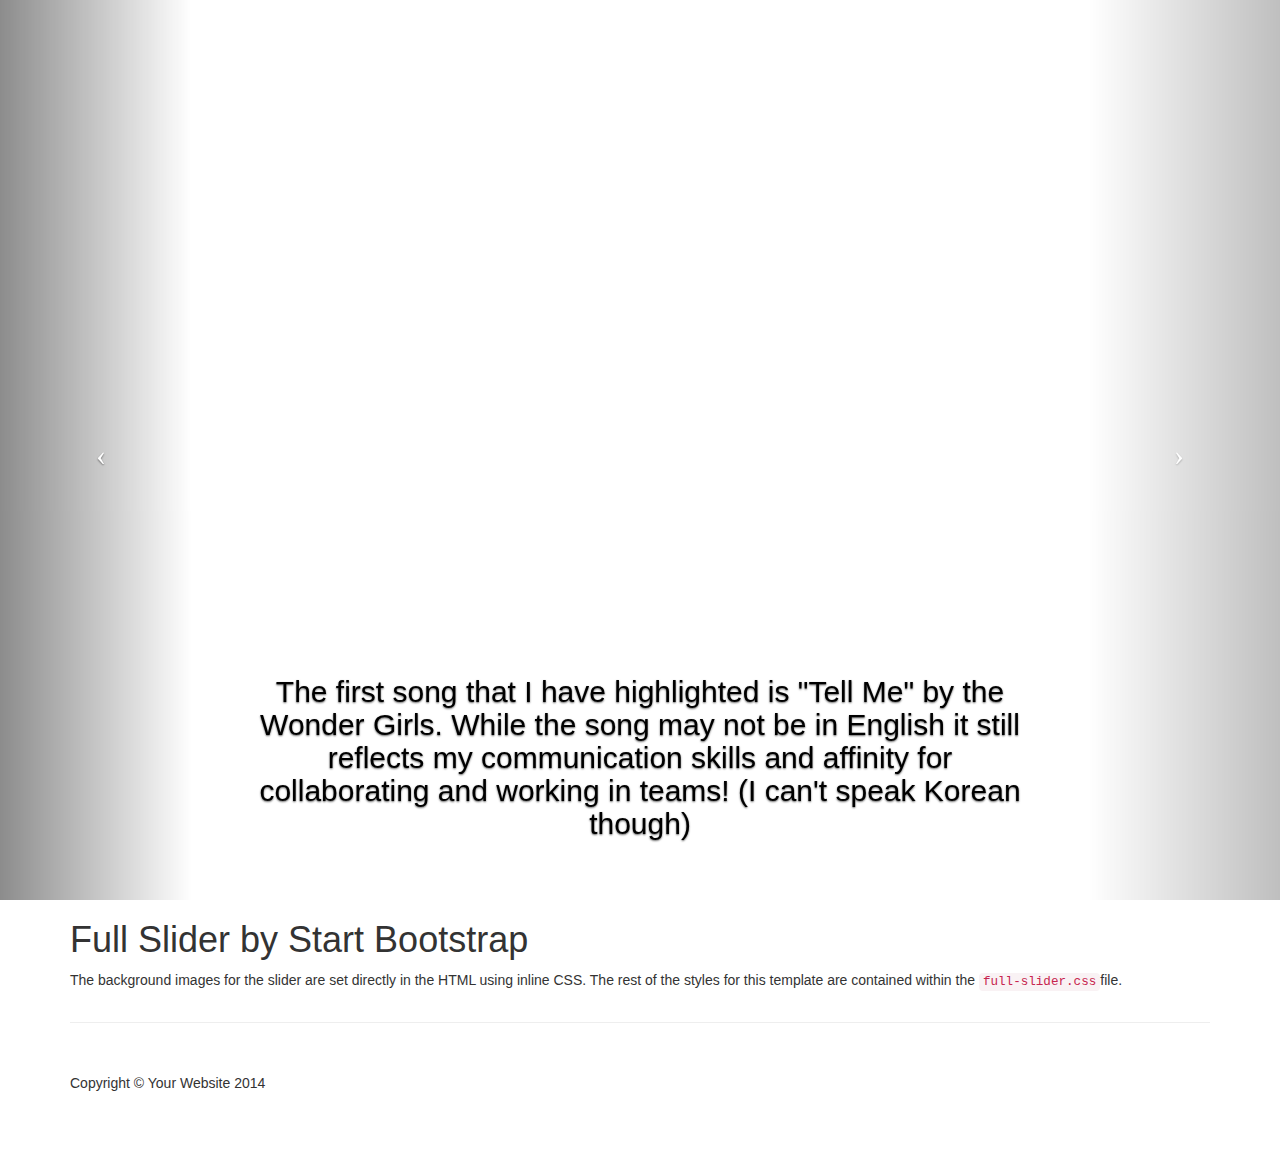
==== startbootstrap-full-slider-1.0.4/index.html @ e6161e28 "initial commit" ====
<!DOCTYPE html>
<html lang="en">

<head>

    <meta charset="utf-8">
    <meta http-equiv="X-UA-Compatible" content="IE=edge">
    <meta name="viewport" content="width=device-width, initial-scale=1">
    <meta name="description" content="">
    <meta name="author" content="">

    <title>Full Slider - Start Bootstrap Template</title>

    <!-- Bootstrap Core CSS -->
    <link href="css/bootstrap.min.css" rel="stylesheet">

    <!-- Custom CSS -->
    <link href="css/full-slider.css" rel="stylesheet">

    <!-- HTML5 Shim and Respond.js IE8 support of HTML5 elements and media queries -->
    <!-- WARNING: Respond.js doesn't work if you view the page via file:// -->
    <!--[if lt IE 9]>
        <script src="https://oss.maxcdn.com/libs/html5shiv/3.7.0/html5shiv.js"></script>
        <script src="https://oss.maxcdn.com/libs/respond.js/1.4.2/respond.min.js"></script>
    <![endif]-->

</head>

<body>

   

    <!-- Full Page Image Background Carousel Header -->
    <header id="myCarousel" class="carousel slide">
        <!-- Indicators -->
        <ol class="carousel-indicators">
            <li data-target="#myCarousel" data-slide-to="0" class="active"></li>
            <li data-target="#myCarousel" data-slide-to="1"></li>
            <li data-target="#myCarousel" data-slide-to="2"></li>
             <li data-target="#myCarousel" data-slide-to="3"></li>
        </ol>

        <!-- Wrapper for Slides -->
        <div class="carousel-inner">
            <div class="item active">
                <!-- Set the first background image using inline CSS below. -->
                <div class="fill" style="background-image:url('http://i64.tinypic.com/2dgpe6q.png');"></div>
              
                <div class="carousel-caption">
                    <h2>
                    <div class="spotify">
                        <iframe src="https://embed.spotify.com/?uri=spotify%3Atrack%3A3tKF5mF9RpvgkkTLgnn80l" width="300"  frameborder="0" allowtransparency="true"></iframe>
                        </div>
                    
                    <div class="txt">
                        The first song that I have highlighted is "Tell Me" by the Wonder Girls. While the song may not be in English it still reflects  my communication skills and affinity for collaborating and working in teams! (I can't speak Korean though)
                        </div>

                    </h2>
                </div>
            </div>
            <div class="item">
                <!-- Set the second background image using inline CSS below. -->
                <div class="fill" style="background-image:url('http://i67.tinypic.com/27zw6kg.png');"></div>
                <div class="carousel-caption">
                    <h2>
                    
                    
                    <div class="txt"> 
                                                
                    The second song I have chosen is "Lisztomania" by Phoenix. Back in the nineteenth century Lisztomania was a valid form of hysteria directed towards the composer Franz Liszt by his fans during his concerts. I am a massive music fan (hence why I possess this fact) but thankfully not quite enough to experience such a hysteric reaction to my favourite artists and bands. I want to use my interests and knowledge of popular culture to help cme up with exciting and creative solutions whilst being part of the AdSchool!
                     </div>

                                  
                                  
                                    <div class="spotify">
                                         <iframe src="https://embed.spotify.com/?uri=spotify%3Atrack%3A7zkDEBSxkcBVsStS4qBFpK" width="300"  frameborder="0" allowtransparency="true"></iframe>
                                    </div>
                                
                            
                

                    
                    </h2>
                </div>
            </div>
            <div class="item">
                <!-- Set the third background image using inline CSS below. -->
                <div class="fill" style="background-image:url('http://i66.tinypic.com/23vi8p4.png');"></div>
                <div class="carousel-caption">
                    <h2>

                    <div class="spotify"> 
                        <iframe src="https://embed.spotify.com/?uri=spotify%3Atrack%3A5p3JunprHCxClJjOmcLV8G" width="300"  frameborder="0" allowtransparency="true"></iframe>
                    </div>
                    
                    <div class="txt">
                    Next is Lou Reed's "Walk on the Wild Side". Risk taking and creativity walk hand in hand, and I would be excited to delve into new areas, such as Media and Production, which are quite different from the degree in History which I am studying towards.
                    </div>
                    
                    </h2>
                </div>
            </div>
            <div class="item">
                <!-- Set the third background image using inline CSS below. -->
                <div class="fill" style="background-image:url('http://i68.tinypic.com/v78ope.png');"></div>
                <div class="carousel-caption">
                    <h2>
                    <div class="spotify">
                        <iframe src="https://embed.spotify.com/?uri=spotify%3Atrack%3A6aBUnkXuCEQQHAlTokv9or" width="300"  frameborder="0" allowtransparency="true"></iframe>
                    </div>
                    
                    <div class="txt">
                        "This Must Be the Place" by the Talking Heads is the final song that I have chosen. After considering several career options I'm glad to have decided upon advertisng! I really want to have a job where I use creativity and logic to devise stratgies and solutions. If I am chosen, I know that the AdSchool will confirm my ambitions by giving me a real oppurtunity to put my talents and skills into practice, as well as signpost the more specicfic area of advertising that I may find myself in.
                    </div>


                    
                </div>
            </div>
             <div class="item">
                <!-- Set the third background image using inline CSS below. -->
                <div class="fill" style="background-image:url('http://placehold.it/1900x1080&text=Slide Three');"></div>
                <div class="carousel-caption">
                    <h2>Caption 4</h2>
                </div>
            </div>

        </div>

        <!-- Controls -->
        <a class="left carousel-control" href="#myCarousel" data-slide="prev">
            <span class="icon-prev"></span>
        </a>
        <a class="right carousel-control" href="#myCarousel" data-slide="next">
            <span class="icon-next"></span>
        </a>

    </header>

    <!-- Page Content -->
    <div class="container">

        <div class="row">
            <div class="col-lg-12">
                <h1>Full Slider by Start Bootstrap</h1>
                <p>The background images for the slider are set directly in the HTML using inline CSS. The rest of the styles for this template are contained within the <code>full-slider.css</code>file.</p>
            </div>
        </div>

        <hr>

        <!-- Footer -->
        <footer>
            <div class="row">
                <div class="col-lg-12">
                    <p>Copyright &copy; Your Website 2014</p>
                </div>
            </div>
            <!-- /.row -->
        </footer>

    </div>
    <!-- /.container -->

    <!-- jQuery -->
    <script src="js/jquery.js"></script>

    <!-- Bootstrap Core JavaScript -->
    <script src="js/bootstrap.min.js"></script>

    <!-- Script to Activate the Carousel -->
    <script>
    $('.carousel').carousel({
        interval: 5000 //changes the speed
    })
    </script>

</body>

</html>
---- startbootstrap-full-slider-1.0.4/css/full-slider.css ----
/*!
 * Start Bootstrap - Full Slider HTML Template (http://startbootstrap.com)
 * Code licensed under the Apache License v2.0.
 * For details, see http://www.apache.org/licenses/LICENSE-2.0.
 */

html,
body {
    height: 100%;
}

.carousel,
.item,
.active {
    height: 100%;
}

.carousel-inner {
    height: 100%;
}

/* Background images are set within the HTML using inline CSS, not here */

.fill {
    width: 100%;
    height: 100%;
    background-position: center;
    -webkit-background-size: cover;
    -moz-background-size: cover;
    background-size: cover;
    -o-background-size: cover;
}
.txt {
    text-align: center;
    color: black;
    font-family: "Avant Garde", Avantgarde, "Century Gothic", CenturyGothic, AppleGothic, sans-serif;
}
.spotify {
    padding-top: 50px
    padding-bottom: 50px;
}
footer {
    margin: 50px 0;
}
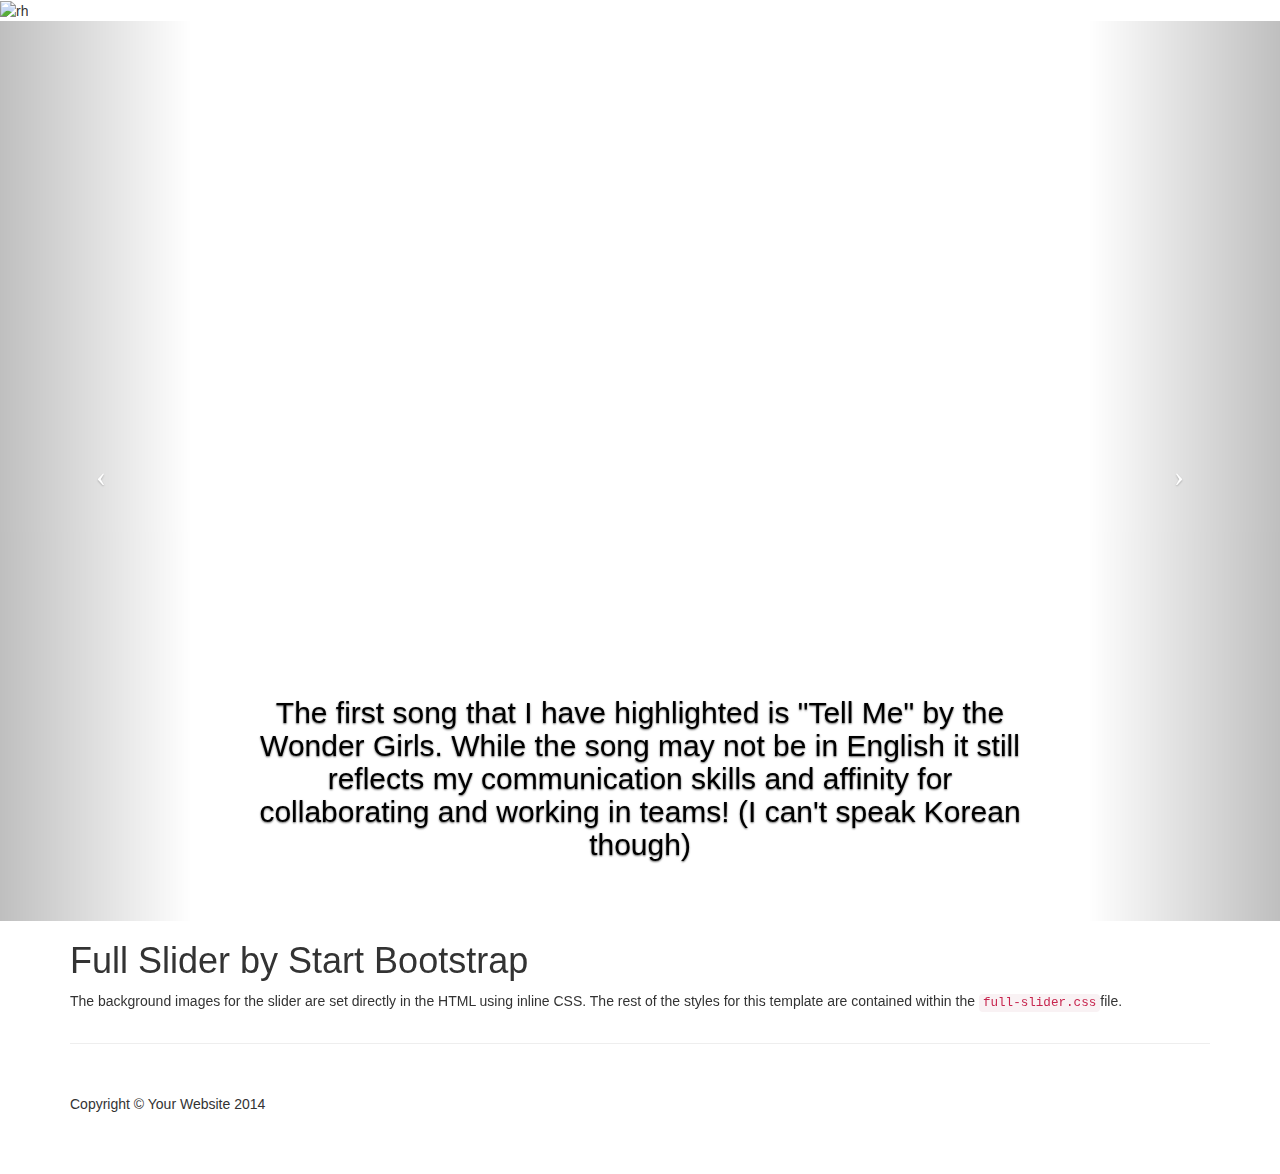
==== commit 636e20c2: "added space for cover" ====
--- a/startbootstrap-full-slider-1.0.4/index.html
+++ b/startbootstrap-full-slider-1.0.4/index.html
@@ -28,7 +28,9 @@
 
 <body>
 
-   
+   <div>
+   <img src="http://i67.tinypic.com/27zw6kg.png" alt="rh">
+    </div>
 
     <!-- Full Page Image Background Carousel Header -->
     <header id="myCarousel" class="carousel slide">
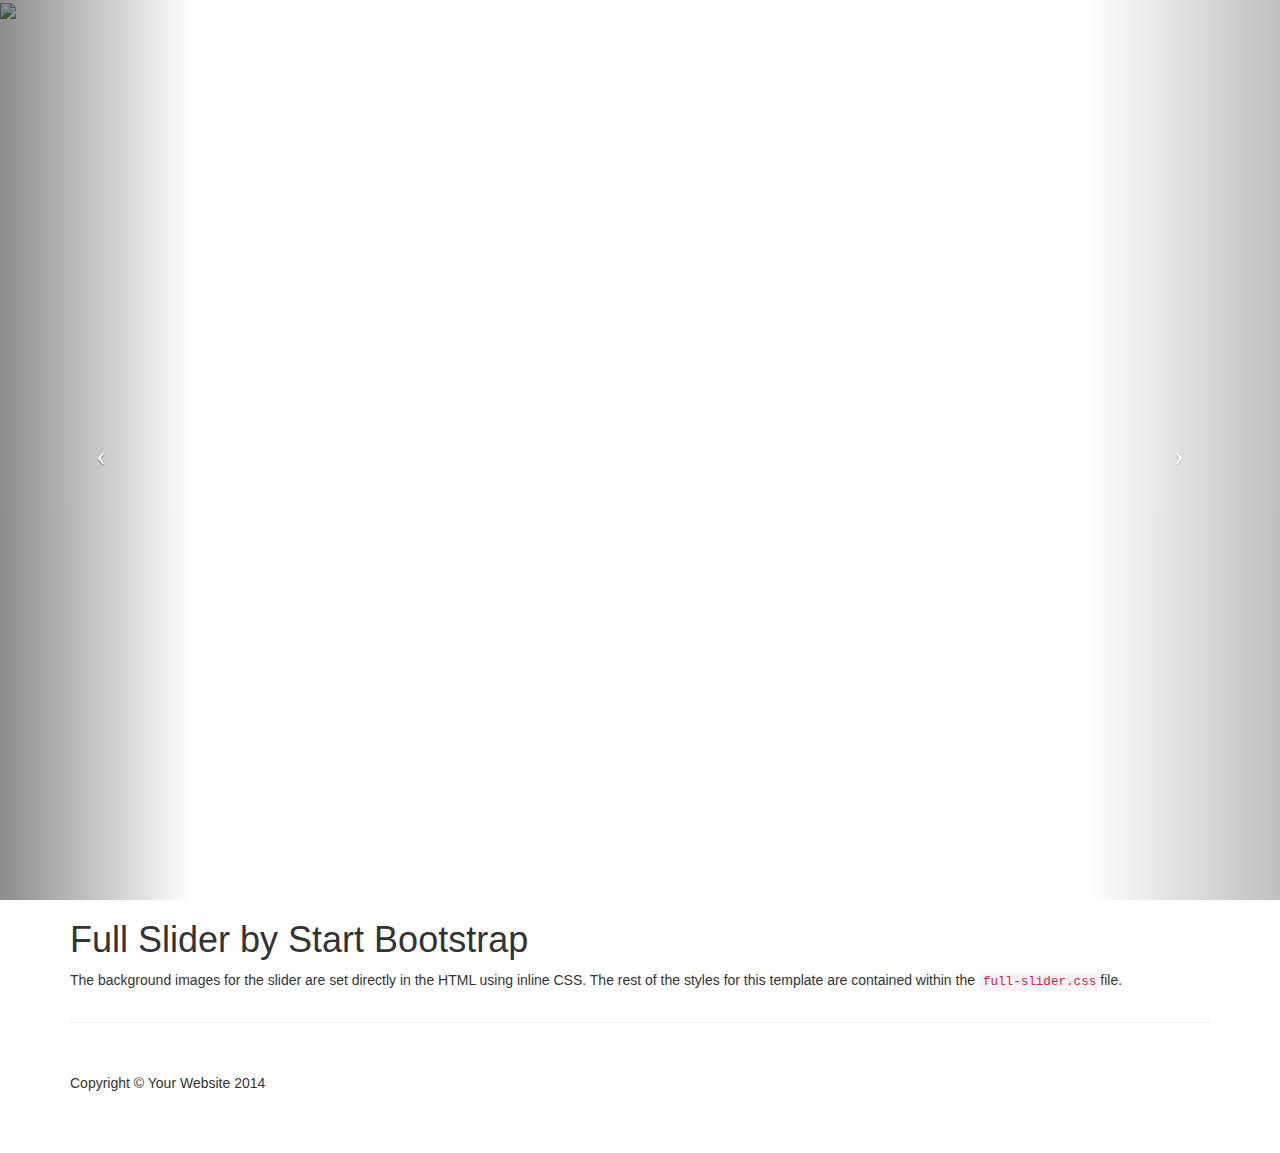
==== commit a1aed789: "i messed it" ====
--- a/startbootstrap-full-slider-1.0.4/index.html
+++ b/startbootstrap-full-slider-1.0.4/index.html
@@ -9,7 +9,7 @@
     <meta name="description" content="">
     <meta name="author" content="">
 
-    <title>Full Slider - Start Bootstrap Template</title>
+    <title>My AdSchool Mixtape!</title>
 
     <!-- Bootstrap Core CSS -->
     <link href="css/bootstrap.min.css" rel="stylesheet">
@@ -23,14 +23,21 @@
         <script src="https://oss.maxcdn.com/libs/html5shiv/3.7.0/html5shiv.js"></script>
         <script src="https://oss.maxcdn.com/libs/respond.js/1.4.2/respond.min.js"></script>
     <![endif]-->
+<style>
+.image {
+    height: 1000px;
+    width: 1400px;
+    max-height: 100%;
+    max-width: 100%;
+    
+}
+</style>
 
 </head>
 
 <body>
 
-   <div>
-   <img src="http://i67.tinypic.com/27zw6kg.png" alt="rh">
-    </div>
+   
 
     <!-- Full Page Image Background Carousel Header -->
     <header id="myCarousel" class="carousel slide">
@@ -46,32 +53,27 @@
         <div class="carousel-inner">
             <div class="item active">
                 <!-- Set the first background image using inline CSS below. -->
-                <div class="fill" style="background-image:url('http://i64.tinypic.com/2dgpe6q.png');"></div>
+                <div class="fill">
+                    <img src="http://i64.tinypic.com/oqvtw1.jpg"> 
+                </div>
               
                 <div class="carousel-caption">
                     <h2>
                     <div class="spotify">
                         <iframe src="https://embed.spotify.com/?uri=spotify%3Atrack%3A3tKF5mF9RpvgkkTLgnn80l" width="300"  frameborder="0" allowtransparency="true"></iframe>
                         </div>
-                    
-                    <div class="txt">
-                        The first song that I have highlighted is "Tell Me" by the Wonder Girls. While the song may not be in English it still reflects  my communication skills and affinity for collaborating and working in teams! (I can't speak Korean though)
-                        </div>
+            
 
                     </h2>
                 </div>
             </div>
             <div class="item">
                 <!-- Set the second background image using inline CSS below. -->
-                <div class="fill" style="background-image:url('http://i67.tinypic.com/27zw6kg.png');"></div>
+                <div class="fill">
+                    <img src="http://i66.tinypic.com/14uxrfc.jpg"> 
+                </div>
                 <div class="carousel-caption">
                     <h2>
-                    
-                    
-                    <div class="txt"> 
-                                                
-                    The second song I have chosen is "Lisztomania" by Phoenix. Back in the nineteenth century Lisztomania was a valid form of hysteria directed towards the composer Franz Liszt by his fans during his concerts. I am a massive music fan (hence why I possess this fact) but thankfully not quite enough to experience such a hysteric reaction to my favourite artists and bands. I want to use my interests and knowledge of popular culture to help cme up with exciting and creative solutions whilst being part of the AdSchool!
-                     </div>
 
                                   
                                   
@@ -88,7 +90,9 @@
             </div>
             <div class="item">
                 <!-- Set the third background image using inline CSS below. -->
-                <div class="fill" style="background-image:url('http://i66.tinypic.com/23vi8p4.png');"></div>
+                <div class="fill">
+                    <img src="http://i68.tinypic.com/ztj18y.jpg"> 
+                </div>
                 <div class="carousel-caption">
                     <h2>
 
@@ -96,37 +100,24 @@
                         <iframe src="https://embed.spotify.com/?uri=spotify%3Atrack%3A5p3JunprHCxClJjOmcLV8G" width="300"  frameborder="0" allowtransparency="true"></iframe>
                     </div>
                     
-                    <div class="txt">
-                    Next is Lou Reed's "Walk on the Wild Side". Risk taking and creativity walk hand in hand, and I would be excited to delve into new areas, such as Media and Production, which are quite different from the degree in History which I am studying towards.
-                    </div>
+                   
                     
                     </h2>
                 </div>
             </div>
             <div class="item">
                 <!-- Set the third background image using inline CSS below. -->
-                <div class="fill" style="background-image:url('http://i68.tinypic.com/v78ope.png');"></div>
+                <div class="fill">
+                    <img src="http://i63.tinypic.com/2nu8869.jpg"> 
+                 </div>
                 <div class="carousel-caption">
                     <h2>
                     <div class="spotify">
                         <iframe src="https://embed.spotify.com/?uri=spotify%3Atrack%3A6aBUnkXuCEQQHAlTokv9or" width="300"  frameborder="0" allowtransparency="true"></iframe>
                     </div>
-                    
-                    <div class="txt">
-                        "This Must Be the Place" by the Talking Heads is the final song that I have chosen. After considering several career options I'm glad to have decided upon advertisng! I really want to have a job where I use creativity and logic to devise stratgies and solutions. If I am chosen, I know that the AdSchool will confirm my ambitions by giving me a real oppurtunity to put my talents and skills into practice, as well as signpost the more specicfic area of advertising that I may find myself in.
-                    </div>
-
-
-                    
                 </div>
             </div>
-             <div class="item">
-                <!-- Set the third background image using inline CSS below. -->
-                <div class="fill" style="background-image:url('http://placehold.it/1900x1080&text=Slide Three');"></div>
-                <div class="carousel-caption">
-                    <h2>Caption 4</h2>
-                </div>
-            </div>
+             
 
         </div>
 
--- a/startbootstrap-full-slider-1.0.4/css/full-slider.css
+++ b/startbootstrap-full-slider-1.0.4/css/full-slider.css
@@ -22,14 +22,15 @@
 /* Background images are set within the HTML using inline CSS, not here */
 
 .fill {
-    width: 100%;
-    height: 100%;
+    height: 1328px;
+    width: 996px;
     background-position: center;
     -webkit-background-size: cover;
     -moz-background-size: cover;
     background-size: cover;
     -o-background-size: cover;
 }
+
 .txt {
     text-align: center;
     color: black;
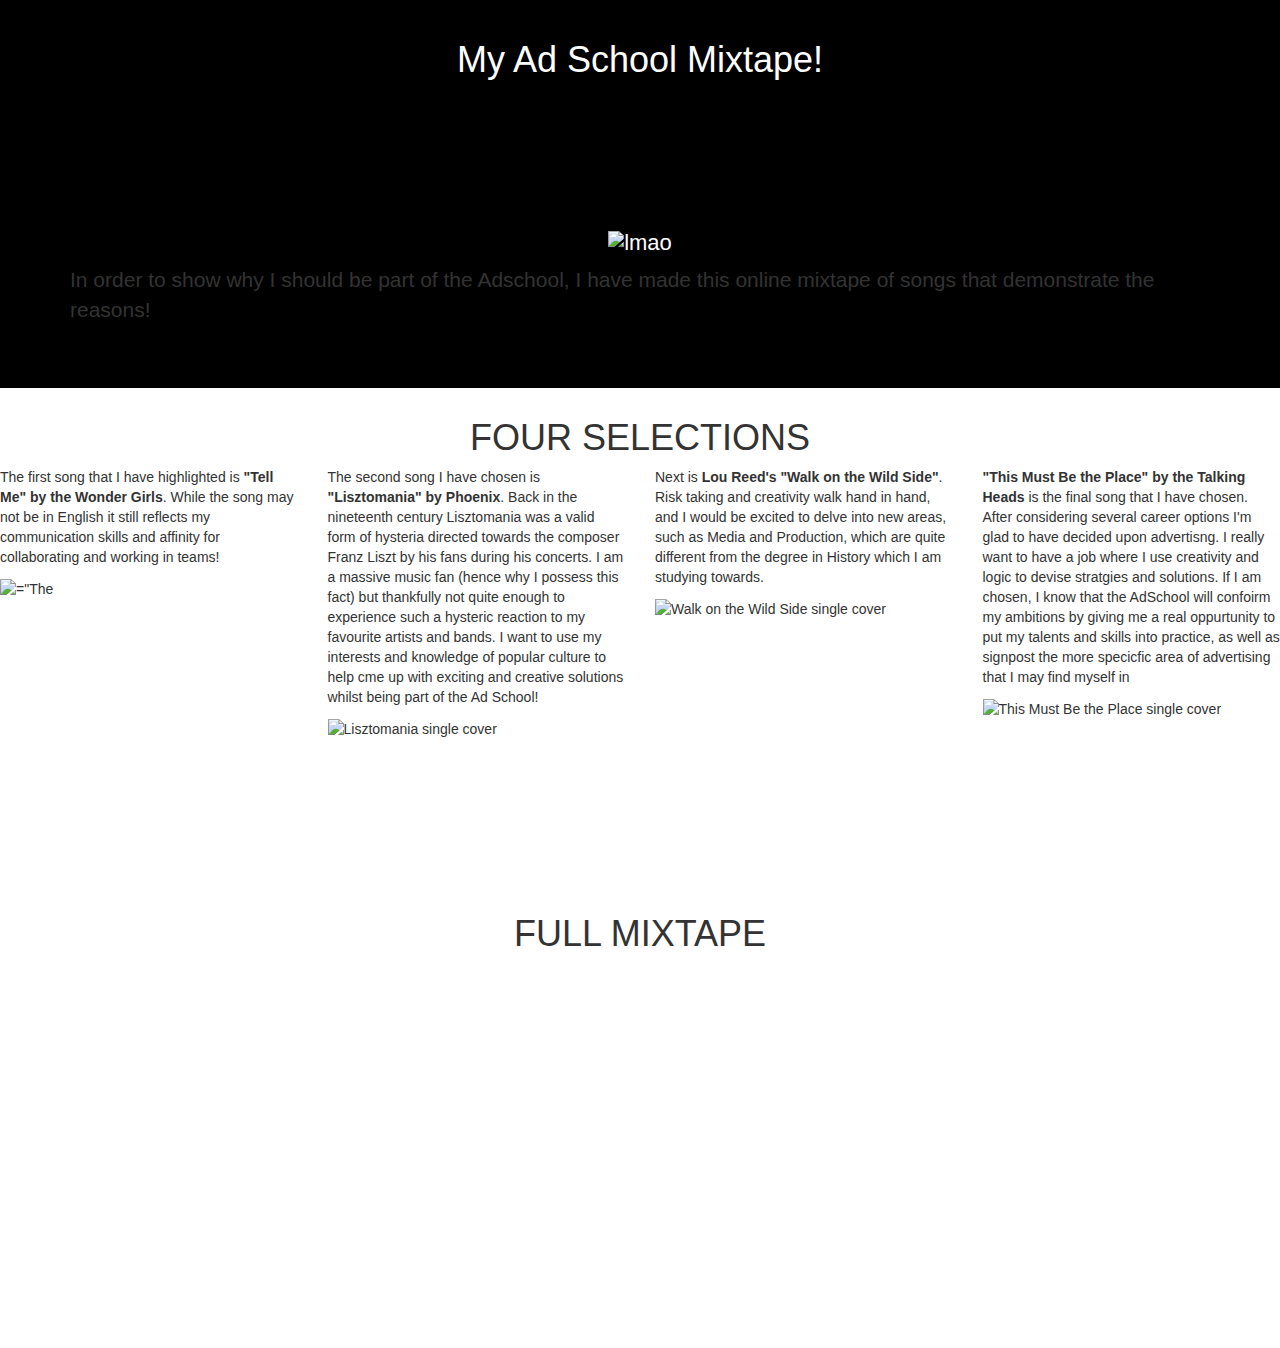
==== commit 8e20cb63: "new design" ====
--- a/startbootstrap-full-slider-1.0.4/index.html
+++ b/startbootstrap-full-slider-1.0.4/index.html
@@ -1,174 +1,70 @@
 <!DOCTYPE html>
-<html lang="en">
+<html>
 
 <head>
 
-    <meta charset="utf-8">
-    <meta http-equiv="X-UA-Compatible" content="IE=edge">
-    <meta name="viewport" content="width=device-width, initial-scale=1">
-    <meta name="description" content="">
-    <meta name="author" content="">
-
-    <title>My AdSchool Mixtape!</title>
-
-    <!-- Bootstrap Core CSS -->
-    <link href="css/bootstrap.min.css" rel="stylesheet">
-
-    <!-- Custom CSS -->
-    <link href="css/full-slider.css" rel="stylesheet">
-
-    <!-- HTML5 Shim and Respond.js IE8 support of HTML5 elements and media queries -->
-    <!-- WARNING: Respond.js doesn't work if you view the page via file:// -->
-    <!--[if lt IE 9]>
-        <script src="https://oss.maxcdn.com/libs/html5shiv/3.7.0/html5shiv.js"></script>
-        <script src="https://oss.maxcdn.com/libs/respond.js/1.4.2/respond.min.js"></script>
-    <![endif]-->
-<style>
-.image {
-    height: 1000px;
-    width: 1400px;
-    max-height: 100%;
-    max-width: 100%;
-    
-}
-</style>
-
+    <title>My Mixtape</title>
+    <link rel="stylesheet" href="https://maxcdn.bootstrapcdn.com/bootstrap/3.3.7/css/bootstrap.min.css" integrity="sha384-BVYiiSIFeK1dGmJRAkycuHAHRg32OmUcww7on3RYdg4Va+PmSTsz/K68vbdEjh4u" crossorigin="anonymous">
+    <link rel="stylesheet" href="main.css">
 </head>
 
 <body>
+    <header>
+        <h1>My Ad School Mixtape!</h1>
+    </header>
+    <div class="jumbotron">  
+        <div class="container">
+            <h1><center><img src="http://67.media.tumblr.com/c54c0a2ec9fb254a95270a5dec075718/tumblr_n1fdcautev1qdi8pfo1_400.jpg" alt="lmao"></center></h1>
+            <p>In order to show why I should be part of the Adschool, I have made this online mixtape of songs that demonstrate the reasons!</p>
+        </div>
+    </div> 
 
-   
-
-    <!-- Full Page Image Background Carousel Header -->
-    <header id="myCarousel" class="carousel slide">
-        <!-- Indicators -->
-        <ol class="carousel-indicators">
-            <li data-target="#myCarousel" data-slide-to="0" class="active"></li>
-            <li data-target="#myCarousel" data-slide-to="1"></li>
-            <li data-target="#myCarousel" data-slide-to="2"></li>
-             <li data-target="#myCarousel" data-slide-to="3"></li>
-        </ol>
-
-        <!-- Wrapper for Slides -->
-        <div class="carousel-inner">
-            <div class="item active">
-                <!-- Set the first background image using inline CSS below. -->
-                <div class="fill">
-                    <img src="http://i64.tinypic.com/oqvtw1.jpg"> 
-                </div>
-              
-                <div class="carousel-caption">
-                    <h2>
-                    <div class="spotify">
-                        <iframe src="https://embed.spotify.com/?uri=spotify%3Atrack%3A3tKF5mF9RpvgkkTLgnn80l" width="300"  frameborder="0" allowtransparency="true"></iframe>
-                        </div>
-            
-
-                    </h2>
-                </div>
-            </div>
-            <div class="item">
-                <!-- Set the second background image using inline CSS below. -->
-                <div class="fill">
-                    <img src="http://i66.tinypic.com/14uxrfc.jpg"> 
-                </div>
-                <div class="carousel-caption">
-                    <h2>
-
-                                  
-                                  
-                                    <div class="spotify">
-                                         <iframe src="https://embed.spotify.com/?uri=spotify%3Atrack%3A7zkDEBSxkcBVsStS4qBFpK" width="300"  frameborder="0" allowtransparency="true"></iframe>
-                                    </div>
-                                
-                            
-                
-
-                    
-                    </h2>
-                </div>
-            </div>
-            <div class="item">
-                <!-- Set the third background image using inline CSS below. -->
-                <div class="fill">
-                    <img src="http://i68.tinypic.com/ztj18y.jpg"> 
-                </div>
-                <div class="carousel-caption">
-                    <h2>
-
-                    <div class="spotify"> 
-                        <iframe src="https://embed.spotify.com/?uri=spotify%3Atrack%3A5p3JunprHCxClJjOmcLV8G" width="300"  frameborder="0" allowtransparency="true"></iframe>
-                    </div>
-                    
-                   
-                    
-                    </h2>
-                </div>
-            </div>
-            <div class="item">
-                <!-- Set the third background image using inline CSS below. -->
-                <div class="fill">
-                    <img src="http://i63.tinypic.com/2nu8869.jpg"> 
-                 </div>
-                <div class="carousel-caption">
-                    <h2>
-                    <div class="spotify">
-                        <iframe src="https://embed.spotify.com/?uri=spotify%3Atrack%3A6aBUnkXuCEQQHAlTokv9or" width="300"  frameborder="0" allowtransparency="true"></iframe>
-                    </div>
-                </div>
-            </div>
-             
-
-        </div>
-
-        <!-- Controls -->
-        <a class="left carousel-control" href="#myCarousel" data-slide="prev">
-            <span class="icon-prev"></span>
-        </a>
-        <a class="right carousel-control" href="#myCarousel" data-slide="next">
-            <span class="icon-next"></span>
-        </a>
-
-    </header>
-
-    <!-- Page Content -->
-    <div class="container">
-
-        <div class="row">
-            <div class="col-lg-12">
-                <h1>Full Slider by Start Bootstrap</h1>
-                <p>The background images for the slider are set directly in the HTML using inline CSS. The rest of the styles for this template are contained within the <code>full-slider.css</code>file.</p>
+    <h1><center>FOUR SELECTIONS</center></h1>
+    
+    <div class="row">
+        <div class="col-md-3">
+            <div class="wondergirls">
+                <p class="maintext">The first song that I have highlighted is <strong>"Tell Me" by the Wonder Girls</strong>. While the song may not be in English it still reflects  my communication skills and affinity for collaborating and working in teams!</p>
+                <img class="img" src="https://upload.wikimedia.org/wikipedia/en/e/ef/Wonder_Girls_-_The_Wonder_Years_%28album_cover%29.jpg" alt=="The Wonder Years Album cover">
+                <iframe src="https://embed.spotify.com/?uri=spotify%3Atrack%3A3tKF5mF9RpvgkkTLgnn80l" width="300"  frameborder="0" allowtransparency="true"></iframe>
             </div>
         </div>
 
-        <hr>
-
-        <!-- Footer -->
-        <footer>
-            <div class="row">
-                <div class="col-lg-12">
-                    <p>Copyright &copy; Your Website 2014</p>
-                </div>
+        <div class="col-md-3">
+            <div class="phoenix">
+                <p class="maintext">The second song I have chosen is <strong>"Lisztomania" by Phoenix</strong>. Back in the nineteenth century Lisztomania was a valid form of hysteria directed towards the composer Franz Liszt by his fans during his concerts. I am a massive music fan (hence why I possess this fact) but thankfully not quite enough to experience such a hysteric reaction to my favourite artists and bands. I want to use my interests and knowledge of popular culture to help cme up with exciting and creative solutions whilst being part of the Ad School!</p>
+                <img class="img" src="https://upload.wikimedia.org/wikipedia/en/a/a9/Phoenix_-_Lisztomania_cover_art.jpg" alt="Lisztomania single cover">
+                 <iframe src="https://embed.spotify.com/?uri=spotify%3Atrack%3A7zkDEBSxkcBVsStS4qBFpK" width="300"  frameborder="0" allowtransparency="true"></iframe>
             </div>
-            <!-- /.row -->
-        </footer>
+        </div>
+        
+        <div class="col-md-3">
+            <div class="lou">
+                <p class="maintext">Next is <strong>Lou Reed's "Walk on the Wild Side"</strong>. Risk taking and creativity walk hand in hand, and I would be excited to delve into new areas, such as Media and Production, which are quite different from the degree in History which I am studying towards.</p>
+                <img class="img" src="https://upload.wikimedia.org/wikipedia/en/7/74/Wows1.jpg" alt="Walk on the Wild Side single cover">
+                <iframe src="https://embed.spotify.com/?uri=spotify%3Atrack%3A5p3JunprHCxClJjOmcLV8G" width="300"  frameborder="0" allowtransparency="true"></iframe>
+            </div>
+        </div>
+        
+        <div class="col-md-3">   
+            <div class="talking">
+                <p class="maintext"><strong>"This Must Be the Place" by the Talking Heads</strong> is the final song that I have chosen. After considering several career options I'm glad to have decided upon advertisng. I really want to have a job where I use creativity and logic to devise stratgies and solutions. If I am chosen, I know that the AdSchool will confoirm my ambitions by giving me a real oppurtunity to put my talents and skills into practice, as well as signpost the more specicfic area of advertising that I may find myself in</p>
+                <img class="img" src="https://upload.wikimedia.org/wikipedia/en/2/26/This_Must_Be_the_Place.jpg" alt="This Must Be the Place single cover"> 
+                <iframe src="https://embed.spotify.com/?uri=spotify%3Atrack%3A6aBUnkXuCEQQHAlTokv9or" width="300"  frameborder="0" allowtransparency="true"></iframe>
+            </div>
+        </div>
 
     </div>
-    <!-- /.container -->
 
-    <!-- jQuery -->
-    <script src="js/jquery.js"></script>
+    <div class="row">
+        <div class="col-md=12">
+            <center><h1> FULL MIXTAPE </h1>
+            <iframe src="https://embed.spotify.com/?uri=spotify%3Auser%3Aimapctoo%3Aplaylist%3A22GBifgz8s06XvoYK1oZ8A" width="300" height="380" frameborder="0" allowtransparency="true"></iframe></center>
+        </div>
+    </div>
+    
 
-    <!-- Bootstrap Core JavaScript -->
-    <script src="js/bootstrap.min.js"></script>
-
-    <!-- Script to Activate the Carousel -->
-    <script>
-    $('.carousel').carousel({
-        interval: 5000 //changes the speed
-    })
-    </script>
-
+<script src="https://maxcdn.bootstrapcdn.com/bootstrap/3.3.7/js/bootstrap.min.js" integrity="sha384-Tc5IQib027qvyjSMfHjOMaLkfuWVxZxUPnCJA7l2mCWNIpG9mGCD8wGNIcPD7Txa" crossorigin="anonymous"></script>
 </body>
 
 </html>
--- a/startbootstrap-full-slider-1.0.4/main.css
+++ b/startbootstrap-full-slider-1.0.4/main.css
@@ -0,0 +1,28 @@
+body {
+    background-image: url("http://i63.tinypic.com/k4fsp0.jpg");
+    background-size: cover;
+
+}
+header {
+        padding: 20px;
+        background: black;
+        color: white;
+        text-align: center;
+    }
+.jumbotron {
+        position: relative;
+        background: #000 url("http://i64.tinypic.com/5by42h.jpg") center center;
+        width: 100%;
+        height: 100%;
+        background-size: cover;
+        overflow: hidden;
+        padding-top: 100px;
+    }
+.jumbotron h1 {
+        font-size: 22px;
+        color: white;
+    }
+.img {
+    width: 300px;
+    height: 300px;
+}